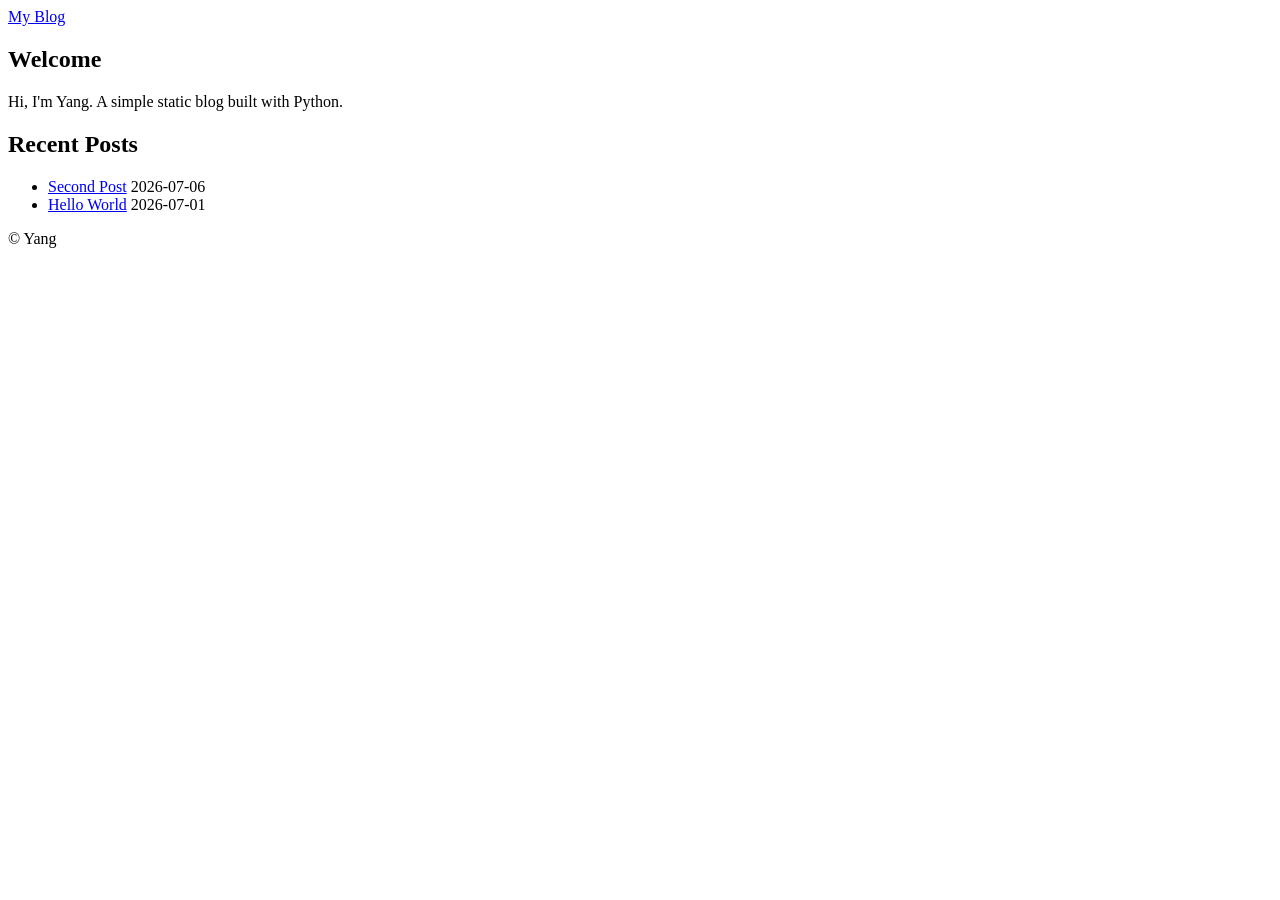
==== docs/index.html @ 779faed3 "Move build output to docs/ Build now writes to docs/ and cleans it first, so deleted posts no longer" ====
<!DOCTYPE html>
<html lang="zh-CN">
<head>
  <meta charset="UTF-8">
  <meta name="viewport" content="width=device-width, initial-scale=1.0">
  <title>My Blog</title>
  <link rel="stylesheet" href="/assets/css/style.css">
</head>
<body>
  <header>
    <a href="/">My Blog</a>
  </header>
  <main>
    
<section class="intro">
  <h1>Welcome</h1>
  <p>Hi, I'm Yang. A simple static blog built with Python.</p>
</section>
<section class="post-list">
  <h2>Recent Posts</h2>
  <ul>
    
    <li>
      <a href="/2026/07/06/second-post/">Second Post</a>
      <time>2026-07-06</time>
    </li>
    
    <li>
      <a href="/2026/07/01/hello-world/">Hello World</a>
      <time>2026-07-01</time>
    </li>
    
  </ul>
</section>

  </main>
  <footer>
    <p>&copy; Yang</p>
  </footer>
  <script src="/assets/js/main.js"></script>
</body>
</html>
---- assets/css/style.css ----
/* styles placeholder */
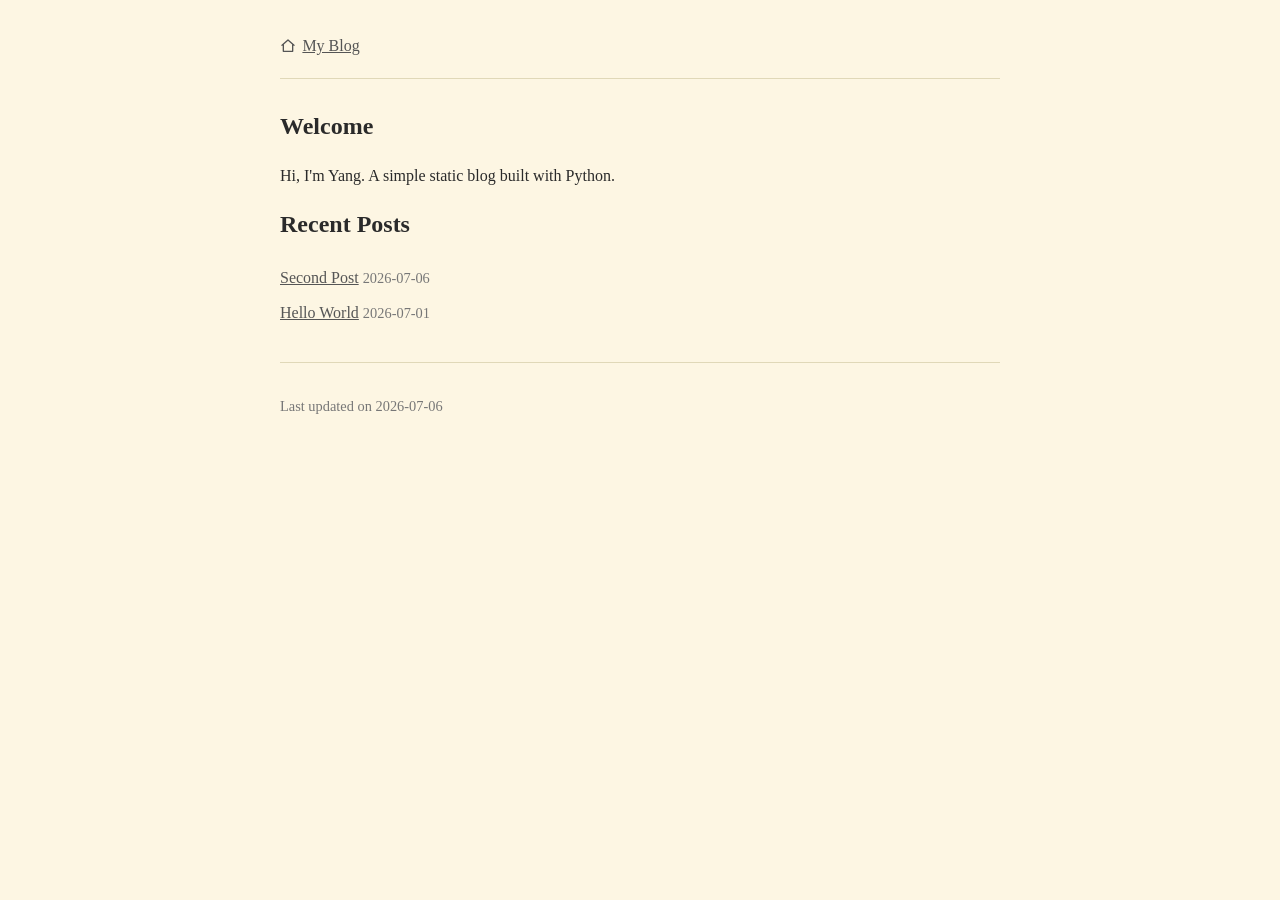
==== commit 1b5dddf7: "Add site styling, build-date footer, link underlines, and home icon - Paper-tone background (#fdf6e3" ====
--- a/docs/index.html
+++ b/docs/index.html
@@ -4,11 +4,17 @@
   <meta charset="UTF-8">
   <meta name="viewport" content="width=device-width, initial-scale=1.0">
   <title>My Blog</title>
-  <link rel="stylesheet" href="/assets/css/style.css">
+  <link rel="stylesheet" href="assets/css/style.css">
 </head>
 <body>
   <header>
-    <a href="/">My Blog</a>
+    <a href="./index.html">
+      <svg viewBox="0 0 24 24" aria-hidden="true">
+        <path d="M3 11l9-8 9 8" />
+        <path d="M5 10v10h14V10" />
+      </svg>
+      My Blog
+    </a>
   </header>
   <main>
     
@@ -21,12 +27,12 @@
   <ul>
     
     <li>
-      <a href="/2026/07/06/second-post/">Second Post</a>
+      <a href="2026/07/06/second-post/">Second Post</a>
       <time>2026-07-06</time>
     </li>
     
     <li>
-      <a href="/2026/07/01/hello-world/">Hello World</a>
+      <a href="2026/07/01/hello-world/">Hello World</a>
       <time>2026-07-01</time>
     </li>
     
@@ -35,8 +41,8 @@
 
   </main>
   <footer>
-    <p>&copy; Yang</p>
+    <p>Last updated on 2026-07-06</p>
   </footer>
-  <script src="/assets/js/main.js"></script>
+  <script src="assets/js/main.js"></script>
 </body>
 </html>
--- a/docs/assets/css/style.css
+++ b/docs/assets/css/style.css
@@ -0,0 +1,102 @@
+body {
+  background: #fdf6e3;
+  color: #2a2a2a;
+  font-family: Georgia, "Times New Roman", "Noto Serif SC", "Source Han Serif SC", "Songti SC", "SimSun", serif;
+  line-height: 1.7;
+  max-width: 720px;
+  margin: 0 auto;
+  padding: 2rem 1.5rem;
+}
+
+a {
+  color: #555;
+  text-decoration: underline;
+}
+
+a:hover {
+  color: #333;
+}
+
+header a {
+  display: inline-flex;
+  align-items: center;
+  gap: 0.4rem;
+}
+
+header svg {
+  width: 1rem;
+  height: 1rem;
+  fill: none;
+  stroke: currentColor;
+  stroke-width: 2;
+  stroke-linecap: round;
+  stroke-linejoin: round;
+}
+
+time {
+  color: #777;
+  font-size: 0.9em;
+}
+
+header {
+  border-bottom: 1px solid #e0d8b8;
+  padding-bottom: 1rem;
+  margin-bottom: 2rem;
+}
+
+main h1, main h2, main h3 {
+  line-height: 1.3;
+}
+
+.post-list ul {
+  list-style: none;
+  padding: 0;
+}
+
+.post-list li {
+  padding: 0.25rem 0;
+}
+
+footer {
+  border-top: 1px solid #e0d8b8;
+  padding-top: 1rem;
+  margin-top: 2rem;
+  color: #777;
+  font-size: 0.9em;
+}
+
+pre {
+  background: #f5efd5;
+  padding: 0.75rem 1rem;
+  overflow-x: auto;
+  border-radius: 3px;
+}
+
+code {
+  background: #f5efd5;
+  padding: 0.1em 0.3em;
+  border-radius: 3px;
+  font-family: Consolas, "Courier New", monospace;
+}
+
+pre code {
+  background: none;
+  padding: 0;
+}
+
+table {
+  border-collapse: collapse;
+  margin: 1rem 0;
+}
+
+th, td {
+  border: 1px solid #d8cfa8;
+  padding: 0.4rem 0.8rem;
+}
+
+blockquote {
+  border-left: 3px solid #d8cfa8;
+  margin: 1rem 0;
+  padding: 0.25rem 1rem;
+  color: #555;
+}
